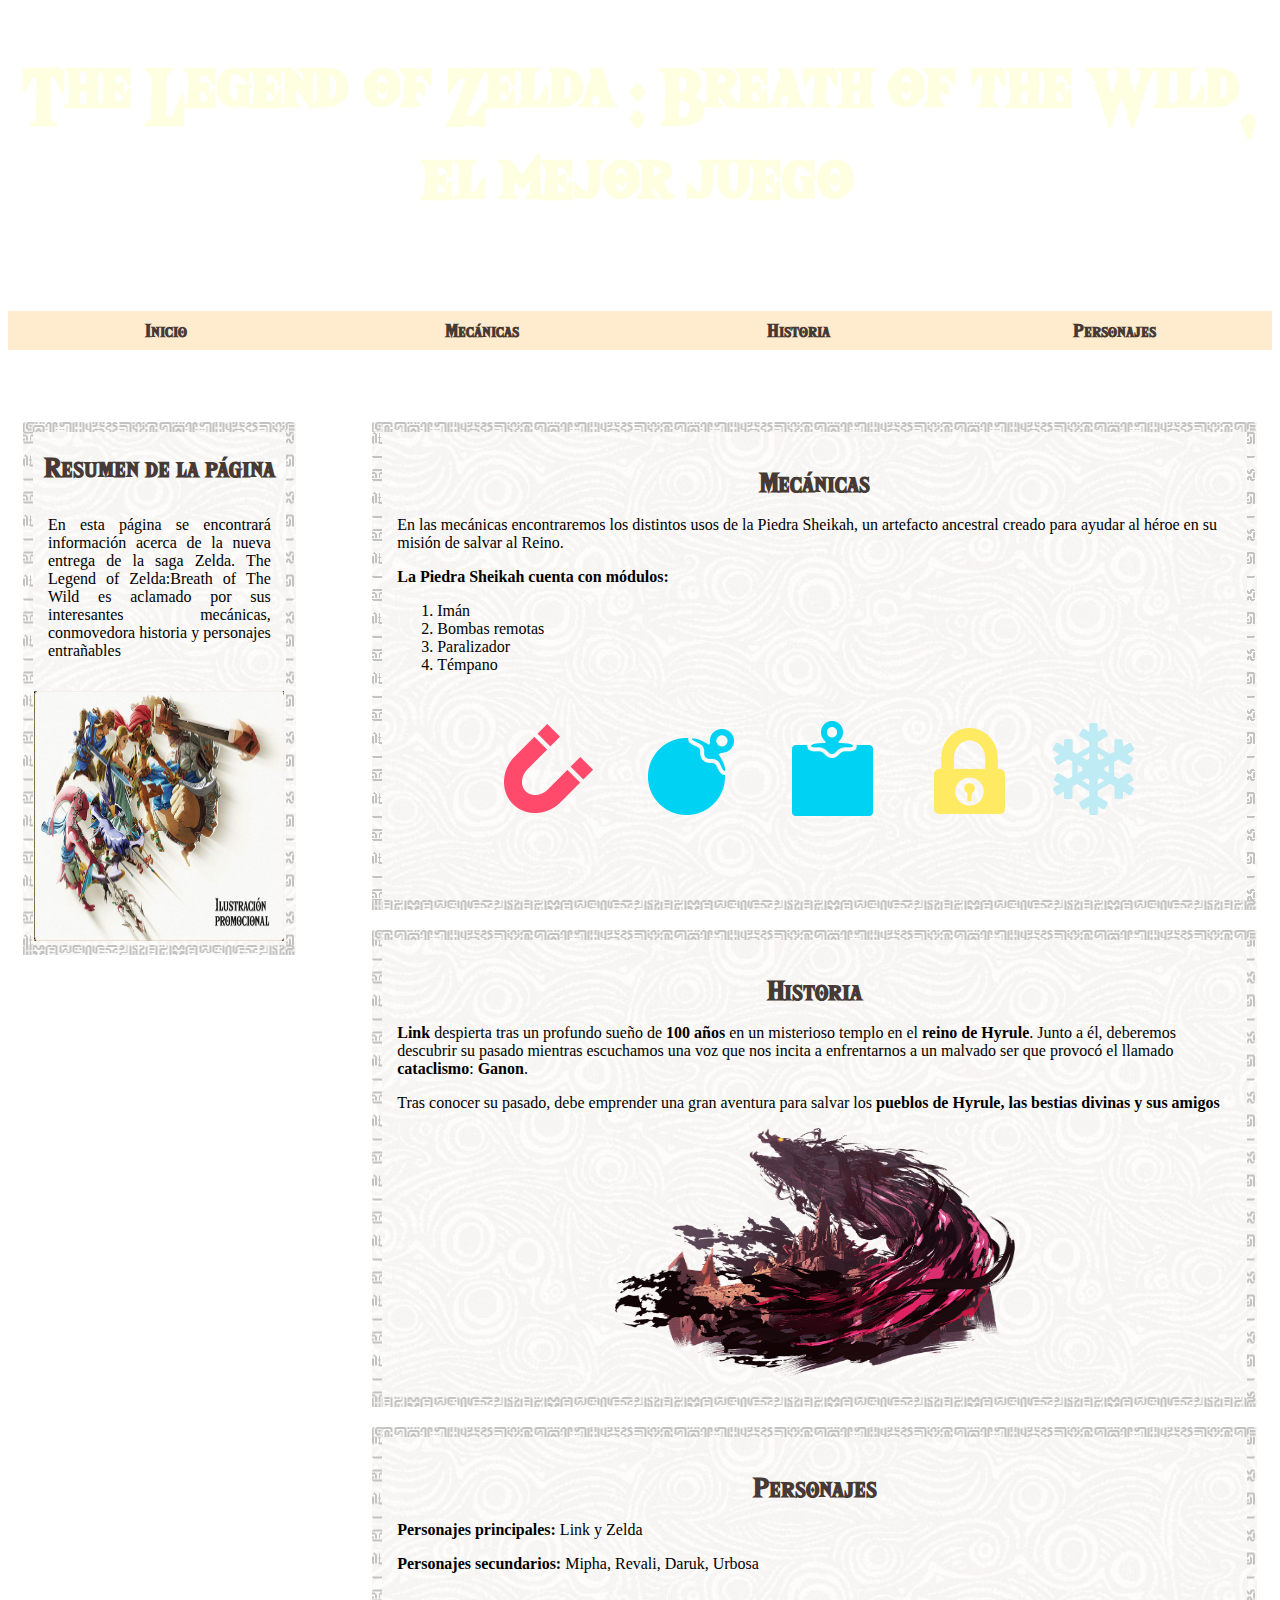
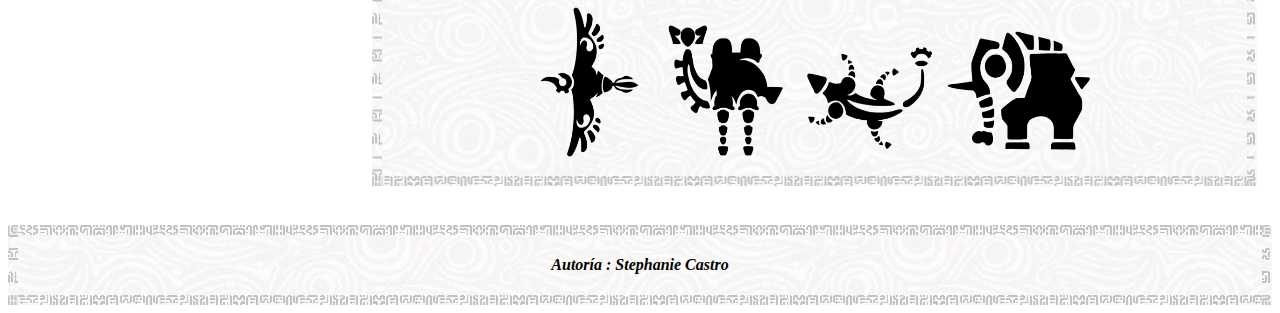
==== index.html @ b3effae0 "Cambié el título" ====
<!DOCTYPE html>
<html lang="es">
    <head>
        <meta charset="UTF-8">
        <meta http-equiv="X-UA-Compatible" content="IE=edge">
        <meta name="viewport" content="width=device-width, initial-scale=1.0">
        <link href="https://fonts.googleapis.com/css2?family=Press+Start+2P&display=swap" rel="stylesheet">
        <link href="resources/css/style1.css" rel="stylesheet">
        
        
        <title>The Legend of Zelda:Breath of the Wild</title>
        
    </head>

    <body>
        <header>
            <h1 id="title">The Legend of Zelda : Breath of the Wild, el mejor juego</h1>
        </header>

        <nav>

            <ul>
                <li><a href="index.html">Inicio</a></li>
                <li><a href="mecánicas/mecánicas.html">Mecánicas</a></li>
                <li><a href="historia/historia.html">Historia</a></li>
                <li><a href="personajes/personajes.html">Personajes</a></li>
            </ul>

        </nav>
        
        
        <br>
        
        <main>
            <br>

            <div id="central">
                <div class="columna1">
                    <h2 id="c1">Resumen de la página</h2>
                    <p>En esta página se encontrará información acerca de la nueva entrega de la saga Zelda. The Legend of Zelda:Breath of The Wild es aclamado por sus interesantes mecánicas, conmovedora historia y personajes entrañables</p>
                    <div class="imagenes">
                        <img id="campeones" src="resources/img/campeones.jpg">
                    </div>
                </div>
    
                <div class="columna2">
                    <div class="secundarias">
                        <h2><a href="mecánicas/mecánicas.html">Mecánicas</a></h2>
                        <p class="p2">En las mecánicas encontraremos los distintos usos de la Piedra Sheikah, un artefacto ancestral creado para ayudar al héroe en su misión de salvar al Reino.</p>
                        <p class="p2"><b>La Piedra Sheikah cuenta con módulos:</b></p>
                        
                    
                        <ol>
                            <li class="p2">Imán</li>
                            <li class="p2">Bombas remotas</li>
                            <li class="p2">Paralizador</li>
                            <li class="p2">Témpano</li>
                        </ol>
                        <div class="imagenes">
                            <img src="resources/img/módulos.png">
                        </div>
                    </div>
        
                    <div class="secundarias">
                        <h2><a href="historia/historia.html">Historia</a></h2>
                        <p class="p2"><b>Link</b> despierta tras un profundo sueño de <b>100 años </b>en un misterioso templo en el <b>reino de Hyrule</b>. Junto a él, deberemos descubrir su pasado mientras escuchamos una voz que nos incita a enfrentarnos a un malvado ser que provocó el llamado <b>cataclismo</b>: <b>Ganon</b>.</p>
                        <p class="p2">Tras conocer su pasado, debe emprender una gran aventura para salvar los <b>pueblos de Hyrule, las bestias divinas y sus amigos</b></p>

                        <div class="imagenes">
                            <img id="ganon" src="resources/img/Ganon.png">
                        </div>

                    </div>
        
                    
                    <div class="secundarias">
                        <h2><a href="personajes/personajes.html">Personajes</a></h2>
                        <p class="p2"><b>Personajes principales: </b>Link y Zelda</p>
                        <p class="p2"><b>Personajes secundarios: </b>Mipha, Revali, Daruk, Urbosa</p>
                        <br>
                        <div class="imagenes">
                            <img id="bestias" src="resources/img/bestias divinas.png">
                        </div>
                    </div>
                </div>
            </div>
           
            
            
    
            <br>

            <!--&nbsp-->

        </main>

        <footer>
            <p>Autoría : Stephanie Castro</p>
        </footer>

    </body>
</html>
---- resources/css/style1.css ----
@font-face{
    font-family: BOTW;
    src:url(../../fuentes/BOTW.ttf);
}

@font-face{
     font-family:HyliaSerif;
    src:url(../../fuentes/HyliaSerif.otf);
}

h2{
    font-family: HyliaSerif;
    text-align: center;
    color: rgb(71, 58, 52);
}

#title, h1{
    font-family: BOTW;
}
.p1{
    font-family: HyliaSerif;
    font-size: 20px;
    font-weight: bold;
    text-align:center;
}

.p2{
    font-family: Georgia, 'Times New Roman', Times, serif;
    font-size:20 px;
    background-color: rgba(245, 245, 220, 0);
}

body{
    background-image: url(../img/background1.png);
}

#title{
    color:rgb(253,255,224);
    text-align: center;
    font-size: 80px;
}
    

a{
    color: rgb(71, 58, 52);
    text-decoration: none;

}

footer{
    text-align: center;
    font-style: oblique;
    background-image: url(../img/background2.png);
    font-weight: bold;
    padding: 5px;
    border: 30px solid transparent;
    border-width: 10px;
    border-image: url(../img/sheikah-language-h.png) 50 50 repeat;
}


nav{
    width:100%;
    height: 80px;
}

ul{
    list-style:none;
    padding:0;
    margin:0;
}

li{
    width:25%;
    background-color: blanchedalmond;
}

ul li{
    float:left;
    margin-top:20px
}

ul li a{
    color:rgb(71, 58, 52);
    display:block;
    text-decoration:none;
    font-size: 20 px;
    text-align: center;
    padding:10px;
    font-weight: bold;
    font-family: HyliaSerif;
}

ul li a:hover{
    background-color:rgb(229, 219, 203);
}

ul li ul{
    background-color: beige;
}

.columna2{
    margin: 15px;
    float:right;
    width: 70%;
}

.columna1{
    margin: 15px;
    float:left;
    width: 20%;
    background-image: url(../img/background2.png);
    border: 30px solid transparent;
    border-width: 10px;
    border-image: url(../img/sheikah-language-h.png) 50 50 repeat; 
}

#central{
    display:inline-block;
}

.columna1 p{
    text-align: justify;
    padding:15px;
}

.imagenes{
    text-align:center;
}

#campeones{
    height:250px;
    width: 250px;
}

#bestias{
    height:150px;
    width: 550px;
}

#ganon{
    height:250px;
    width: 400px;
}

#modulos img{
    display: block;
}
.secundarias{
    border: 30px solid transparent;
    border-width: 10px;
    border-image: url(../img/sheikah-language-h.png) 50 50 repeat;
    border-color:rgb(189, 182, 182);
    padding: 15px; 
    border-color: rgb(182, 180, 180);
    margin-bottom:20px;
    background-image: url(../img/background2.png); 
}


@media (max-width: 1000px) AND (orientation:portrait) {
    #title{
        font-size: 50px;
    }

    body {
        font-size: small;
    }

    .columna2 { 
        float:none;
        border-width: 10px;
        margin-left:11px;
        width:96%;
    }

    .columna1{
        float:none;
        border-width: 10px;
        margin-left:11px;
        width:92%;
    }

    ul{
        display:block;
    }

    ul li{
        width:100%;
    }
    a:hover{
        background-color:rgb(229, 219, 203);
    }

    .imagenes img{
        width: 50%;
        height: 50%;
    }

    #bestias{
        width: 50%;
        height: 50%;
    }

    #ganon{
        width: 50%;
        height: 50%;
    }

    main{
        width: 100%;
        overflow-y: hidden;
    }
}
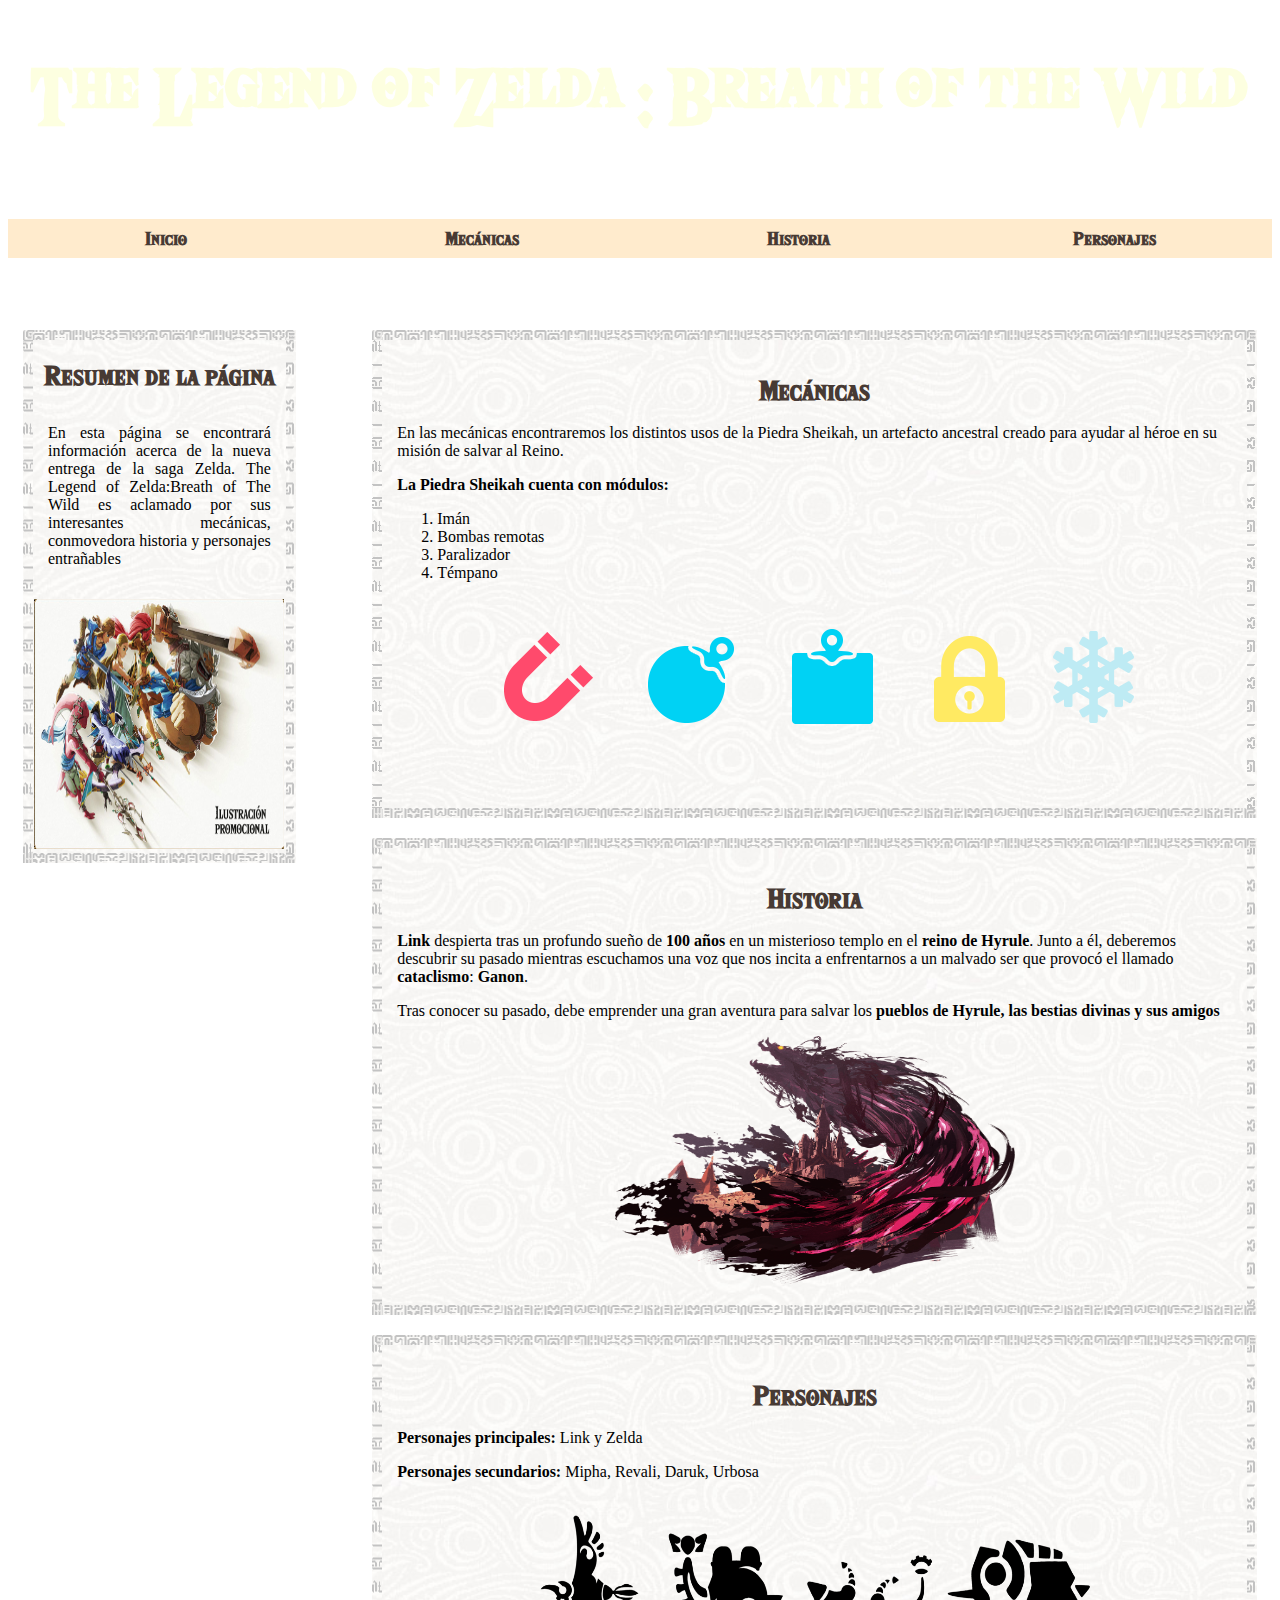
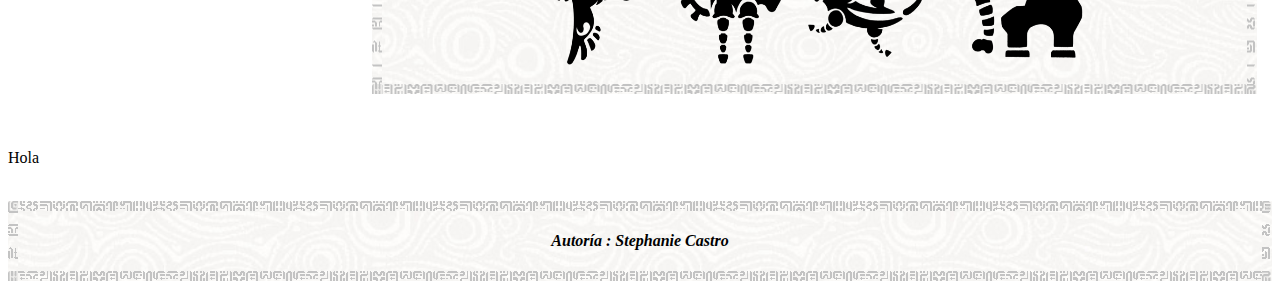
==== commit 4edc123e: "Un hola en la línea 89" ====
--- a/index.html
+++ b/index.html
@@ -14,7 +14,7 @@
 
     <body>
         <header>
-            <h1 id="title">The Legend of Zelda : Breath of the Wild, el mejor juego</h1>
+            <h1 id="title">The Legend of Zelda : Breath of the Wild</h1>
         </header>
 
         <nav>
@@ -86,7 +86,7 @@
             </div>
            
             
-            
+            <p>Hola</p>
     
             <br>
 
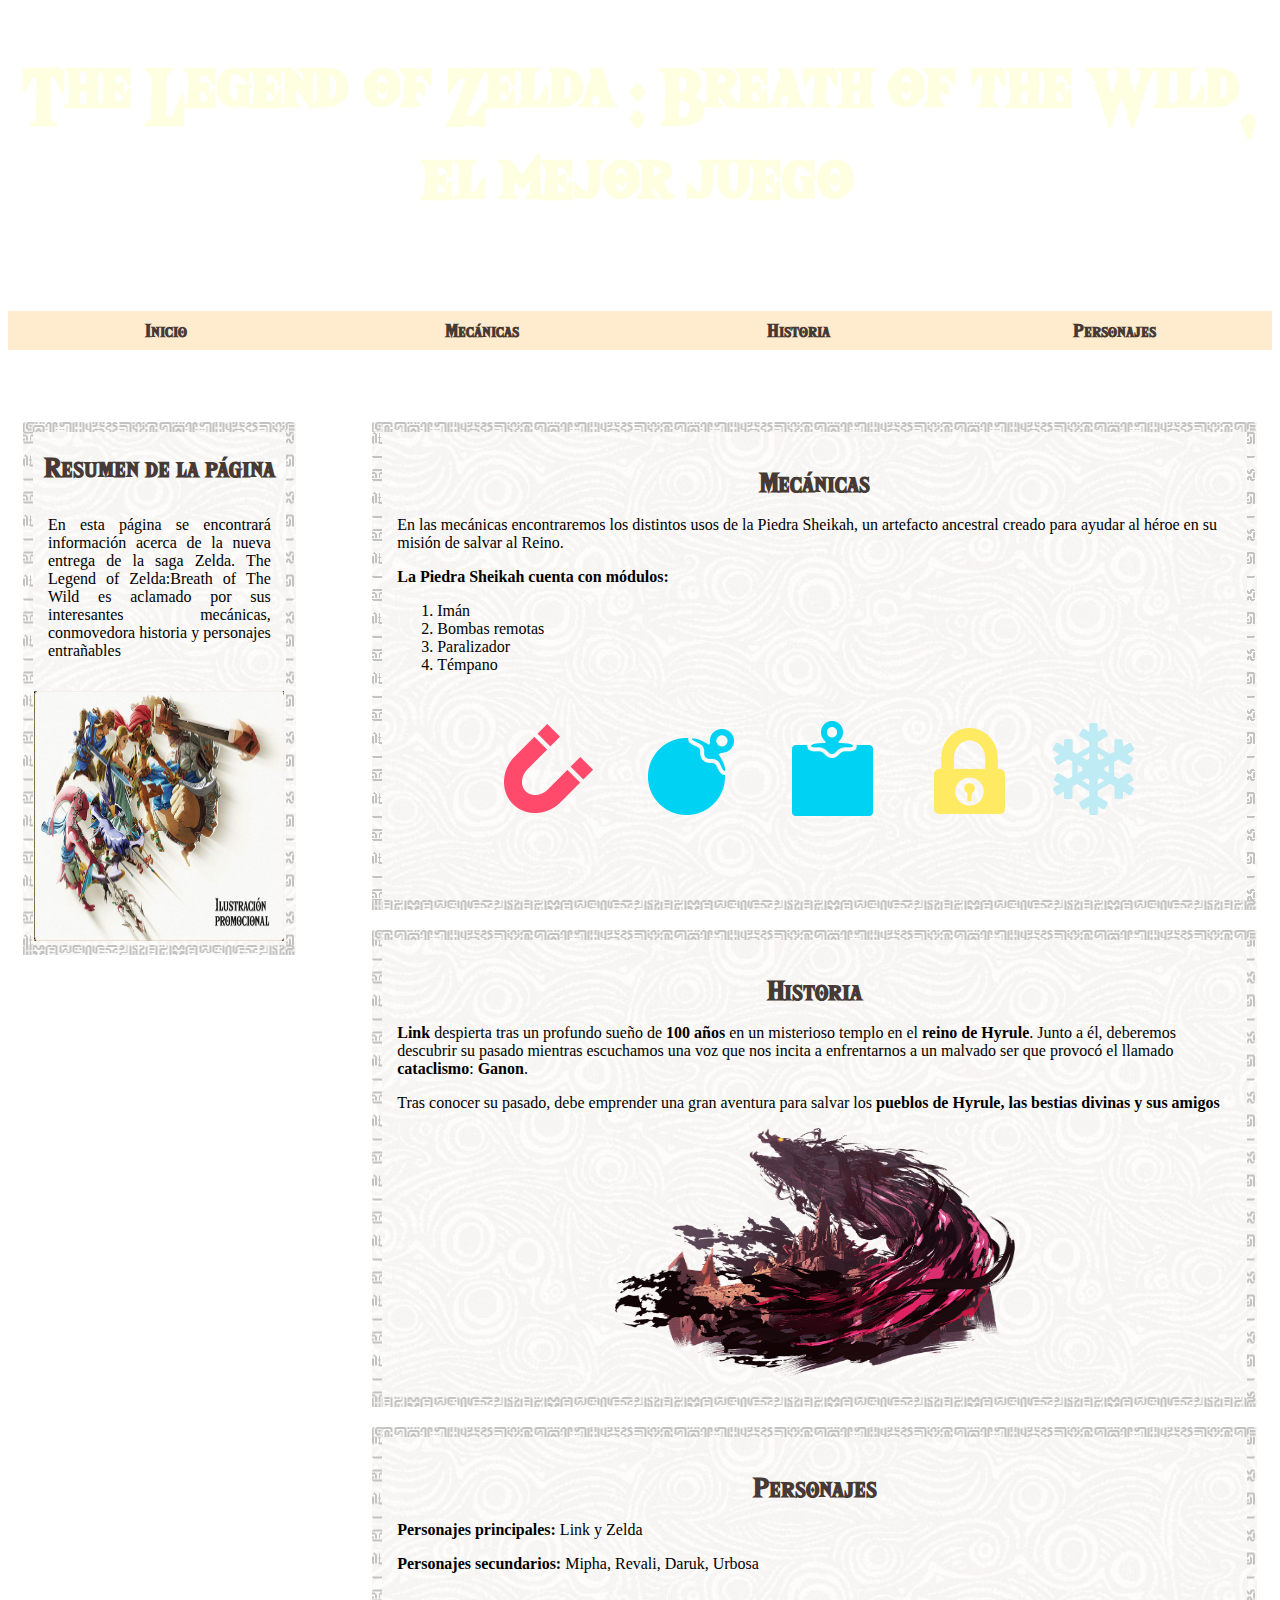
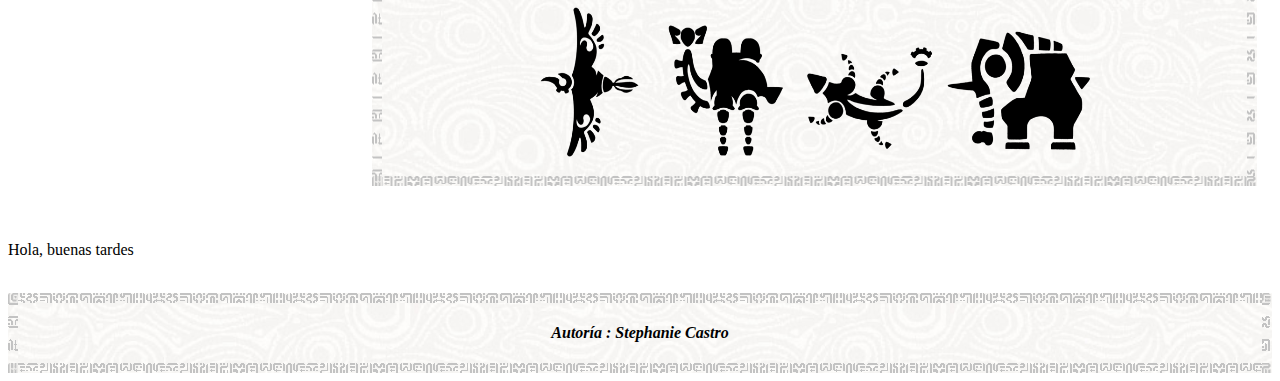
==== commit e0cd5e6b: "Parrafo buenas tardes" ====
--- a/index.html
+++ b/index.html
@@ -14,7 +14,7 @@
 
     <body>
         <header>
-            <h1 id="title">The Legend of Zelda : Breath of the Wild</h1>
+            <h1 id="title">The Legend of Zelda : Breath of the Wild, el mejor juego</h1>
         </header>
 
         <nav>
@@ -86,7 +86,7 @@
             </div>
            
             
-            <p>Hola</p>
+            <p>Hola, buenas tardes</p>
     
             <br>
 
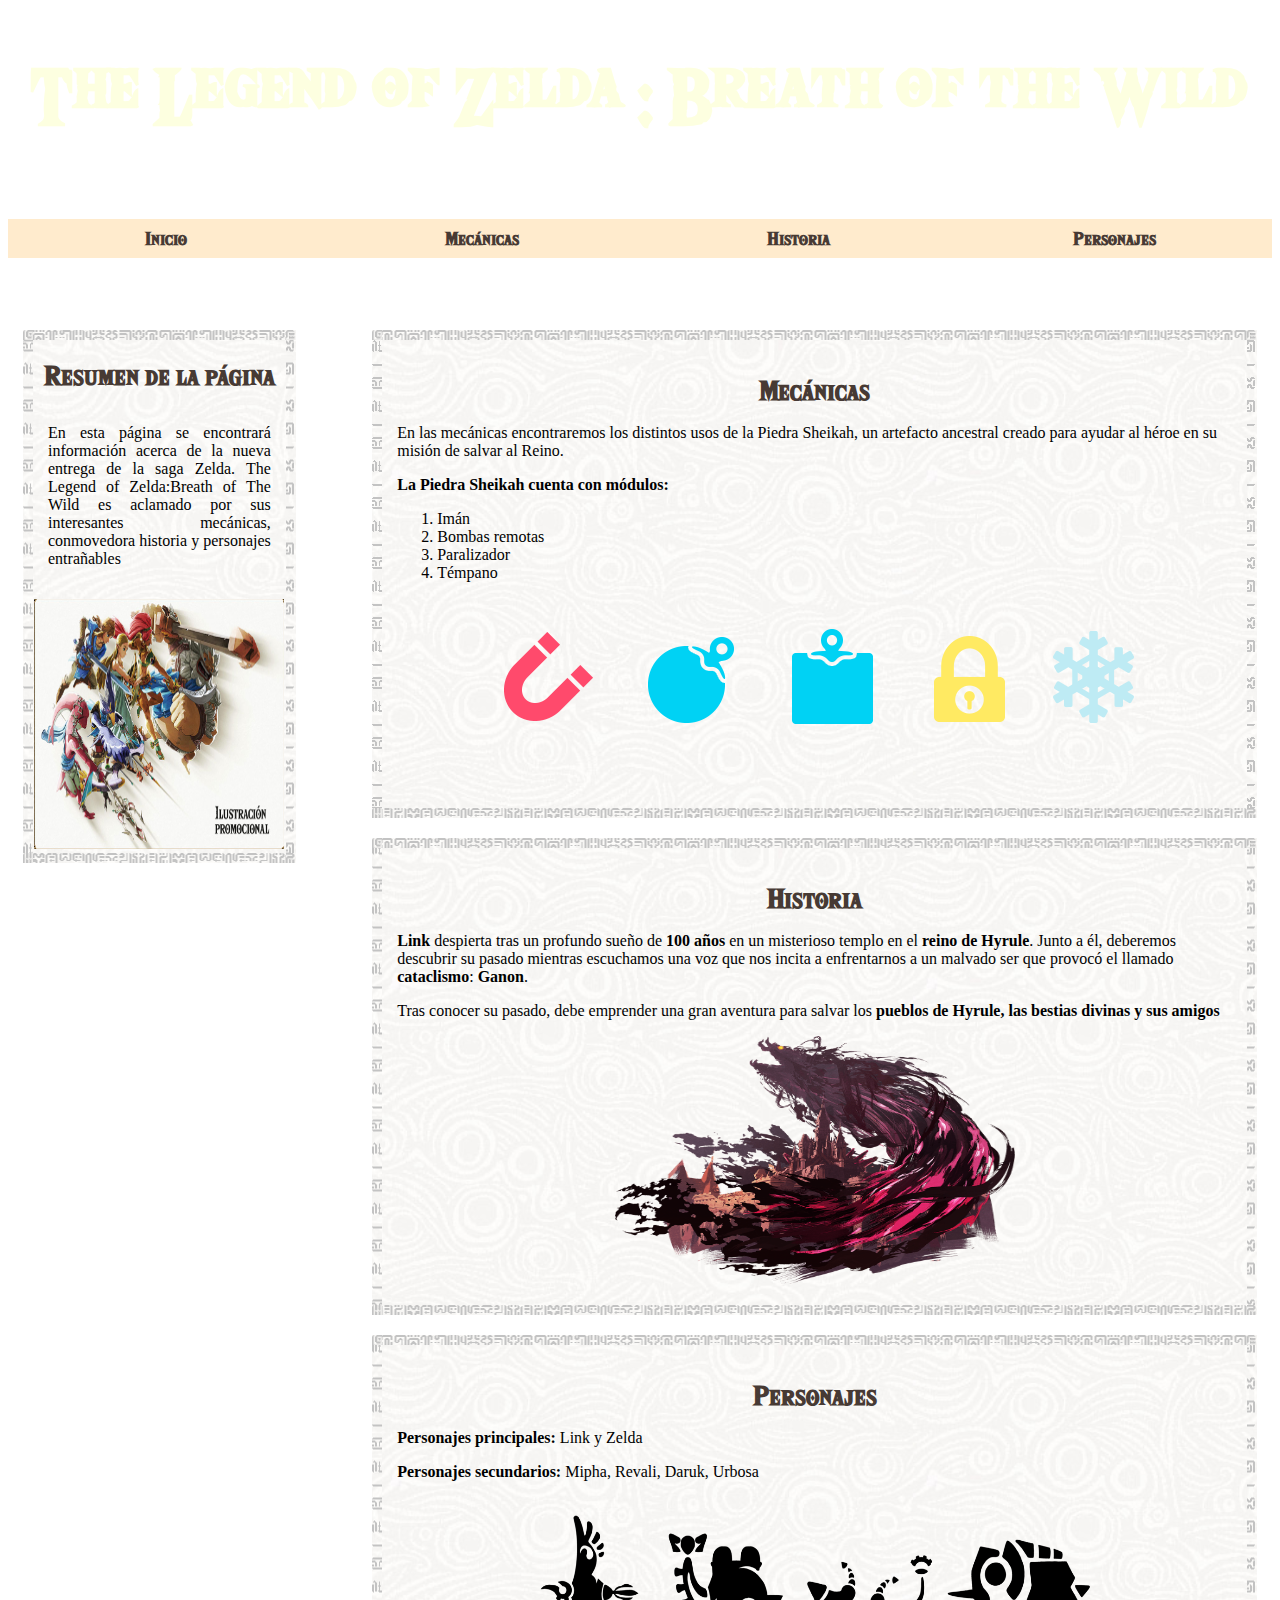
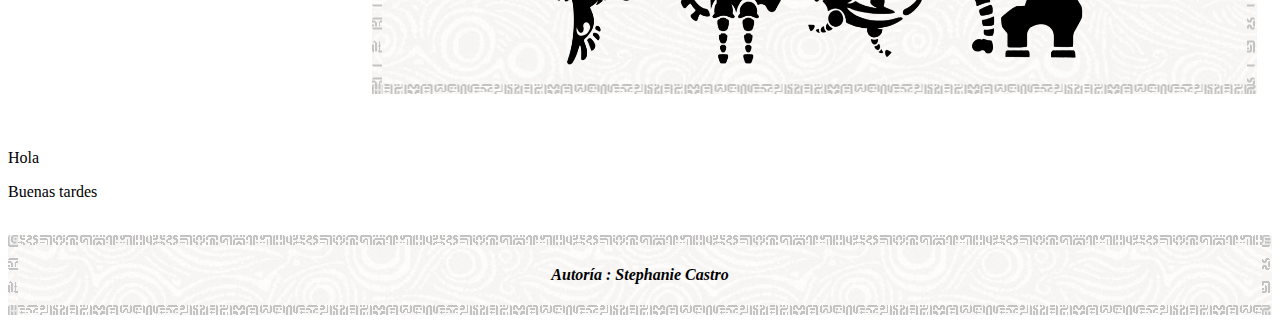
==== commit c068bc6e: "Buenas tardes en otro párrafo" ====
--- a/index.html
+++ b/index.html
@@ -14,7 +14,7 @@
 
     <body>
         <header>
-            <h1 id="title">The Legend of Zelda : Breath of the Wild, el mejor juego</h1>
+            <h1 id="title">The Legend of Zelda : Breath of the Wild</h1>
         </header>
 
         <nav>
@@ -86,7 +86,8 @@
             </div>
            
             
-            <p>Hola, buenas tardes</p>
+            <p>Hola</p>
+            <p>Buenas tardes</p>
     
             <br>
 
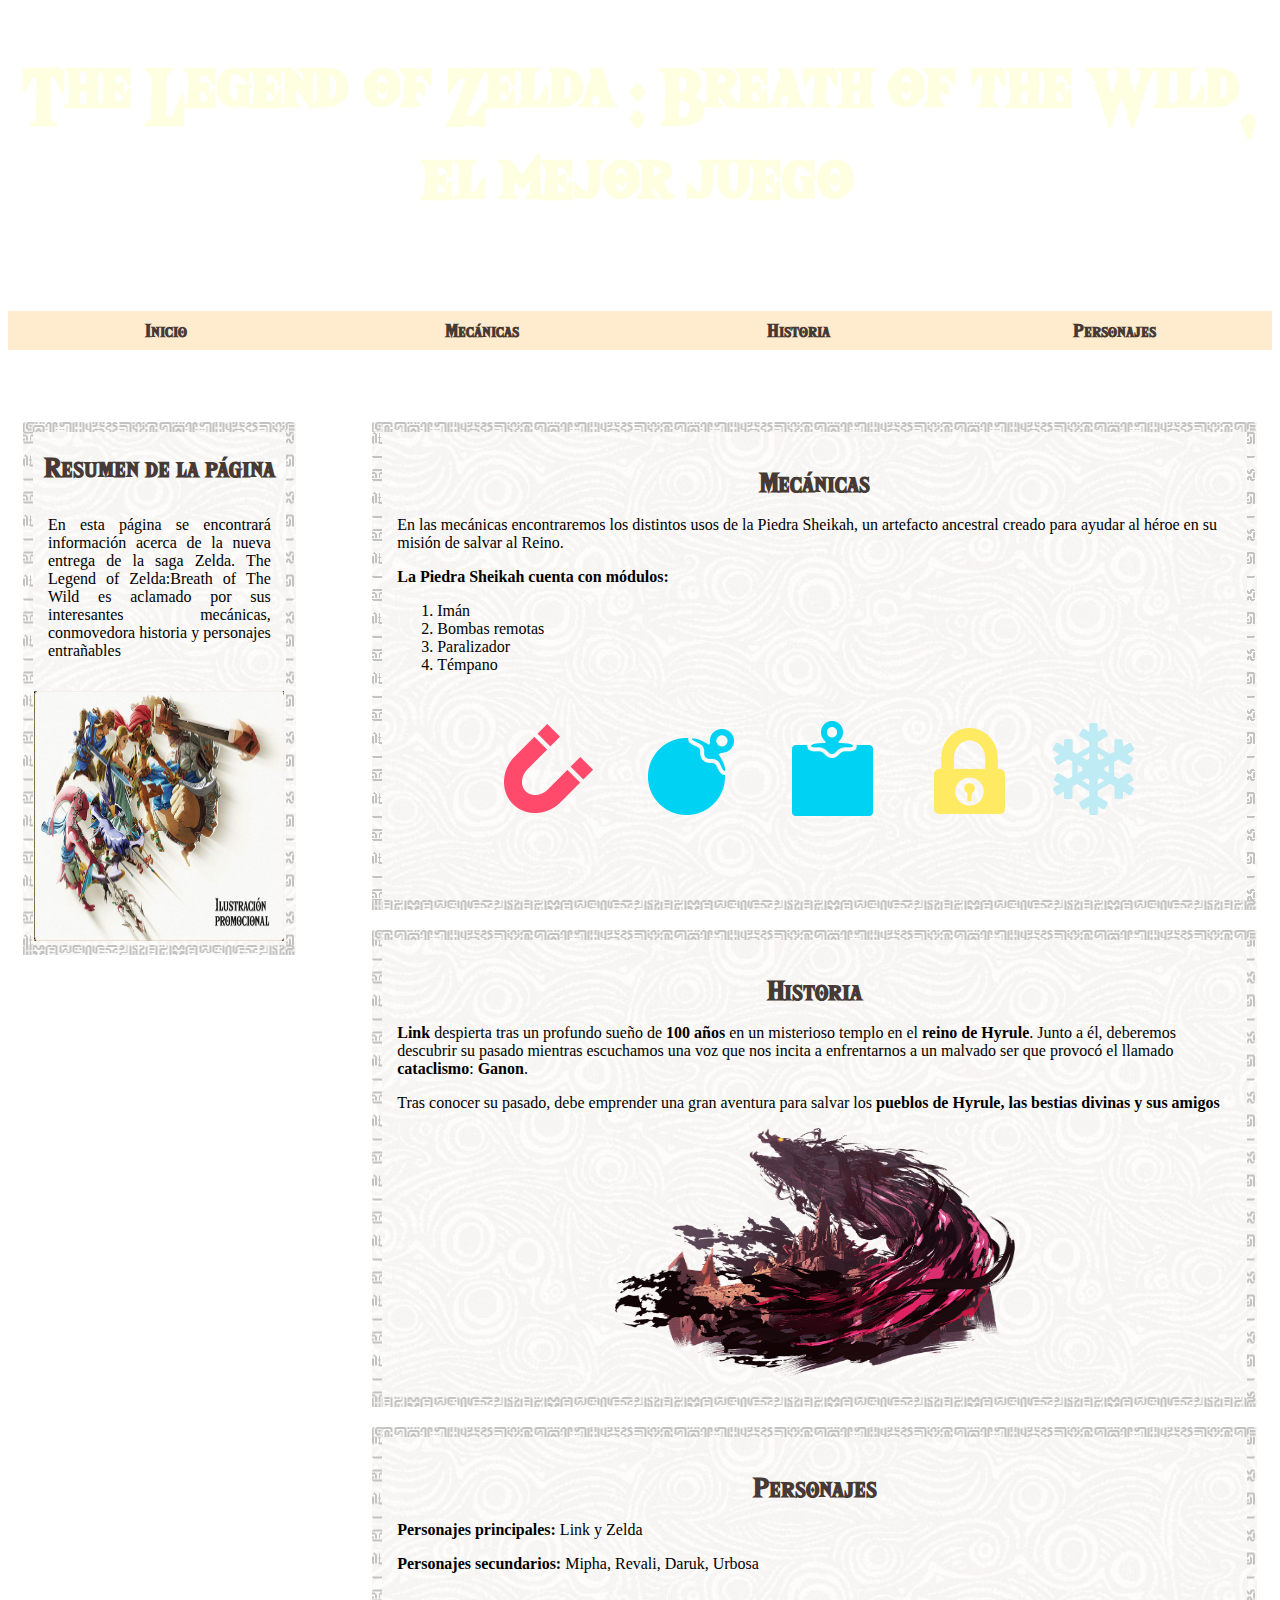
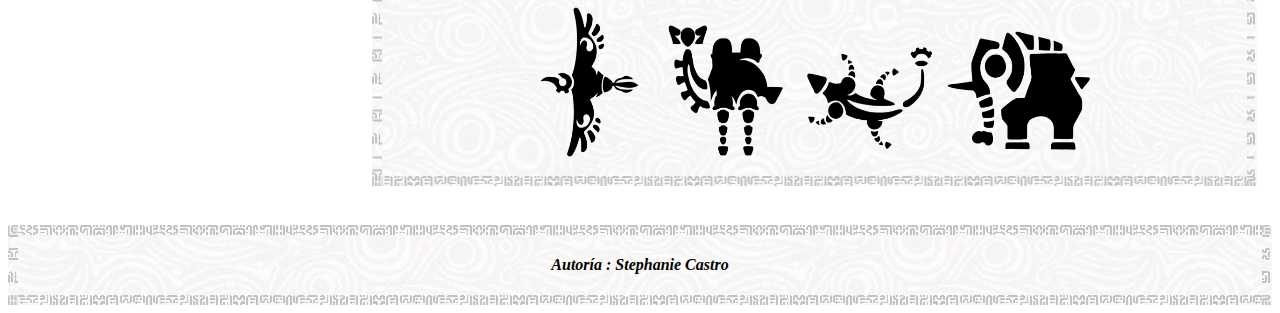
==== commit 5d307773: "No tiene parrafos extra" ====
--- a/index.html
+++ b/index.html
@@ -14,7 +14,7 @@
 
     <body>
         <header>
-            <h1 id="title">The Legend of Zelda : Breath of the Wild</h1>
+            <h1 id="title">The Legend of Zelda : Breath of the Wild, el mejor juego</h1>
         </header>
 
         <nav>
@@ -85,9 +85,6 @@
                 </div>
             </div>
            
-            
-            <p>Hola</p>
-            <p>Buenas tardes</p>
     
             <br>
 
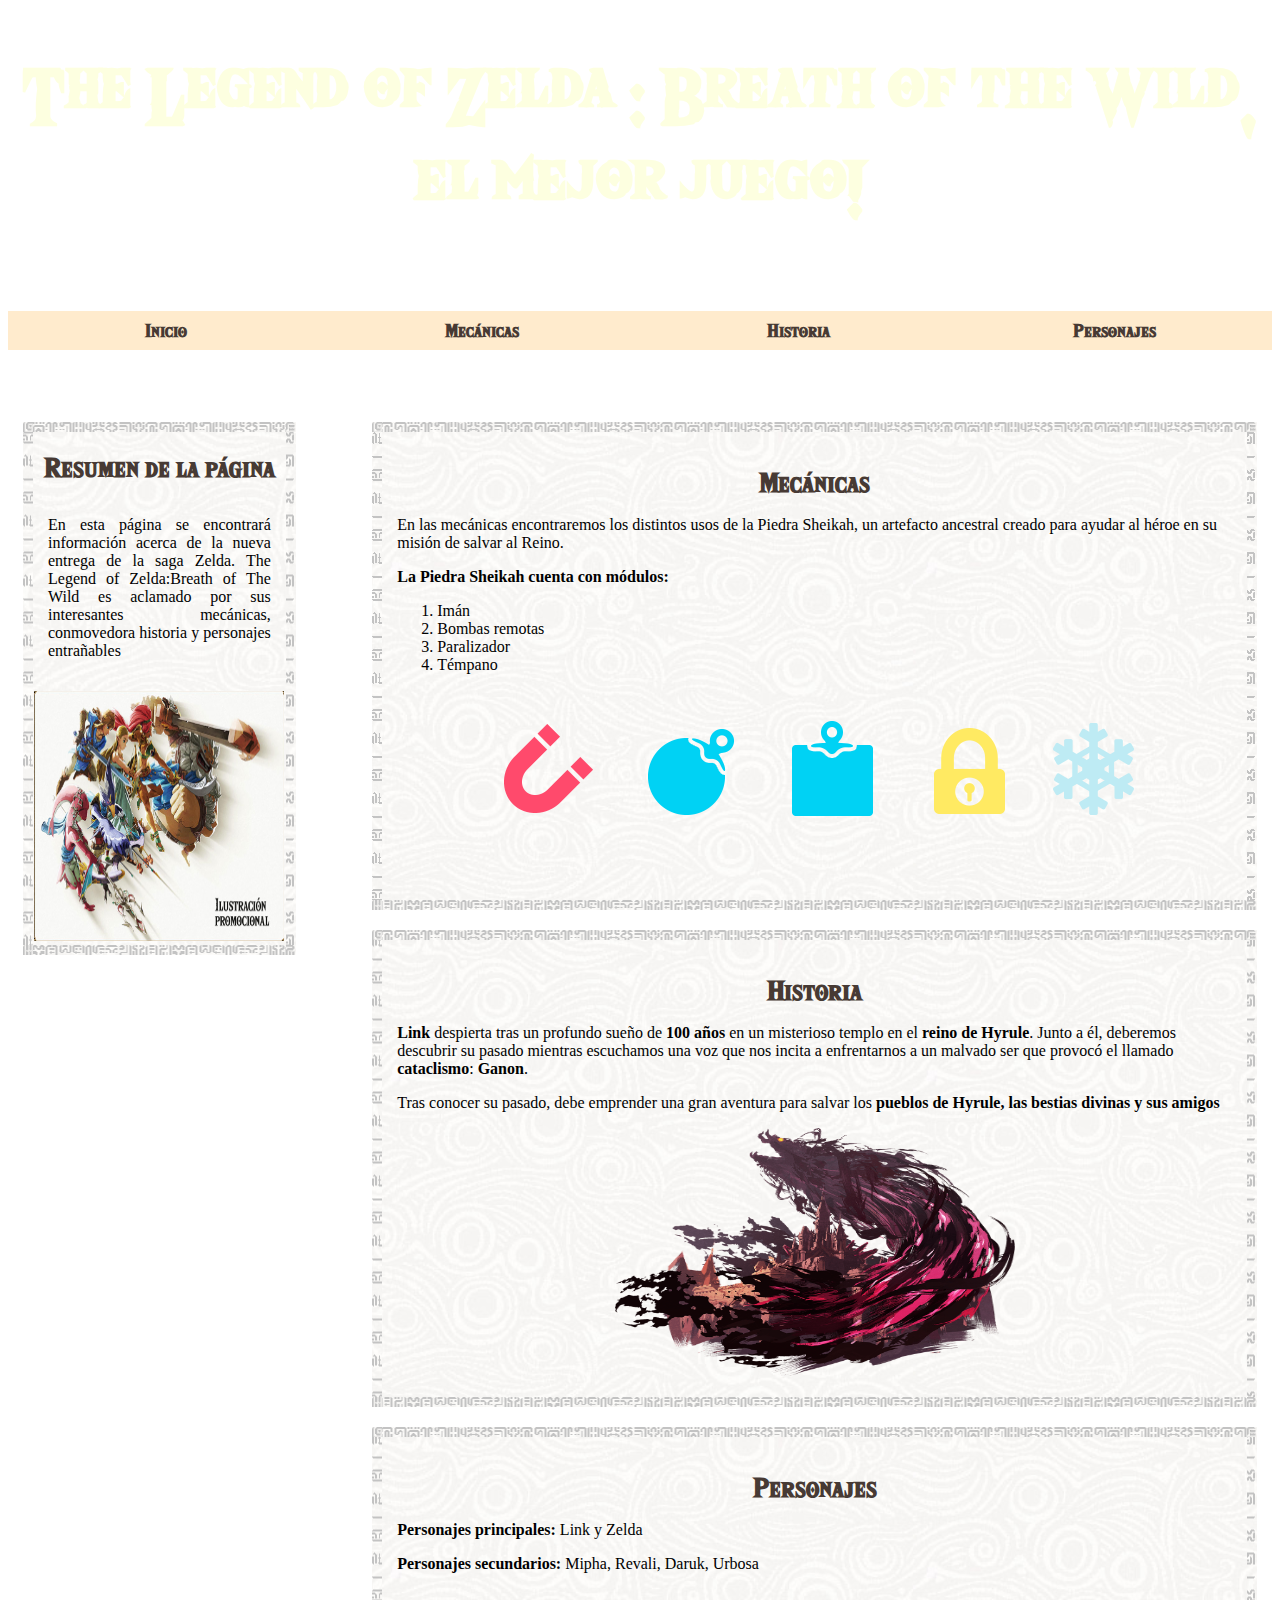
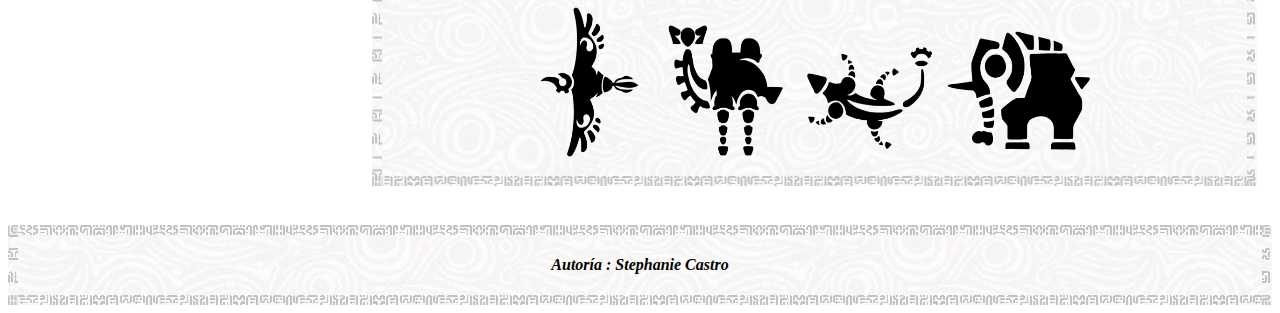
==== commit 7629dea3: "Update index.html" ====
--- a/index.html
+++ b/index.html
@@ -14,7 +14,7 @@
 
     <body>
         <header>
-            <h1 id="title">The Legend of Zelda : Breath of the Wild, el mejor juego</h1>
+            <h1 id="title">The Legend of Zelda : Breath of the Wild, el mejor juego!</h1>
         </header>
 
         <nav>
@@ -97,4 +97,4 @@
         </footer>
 
     </body>
-</html>+</html>
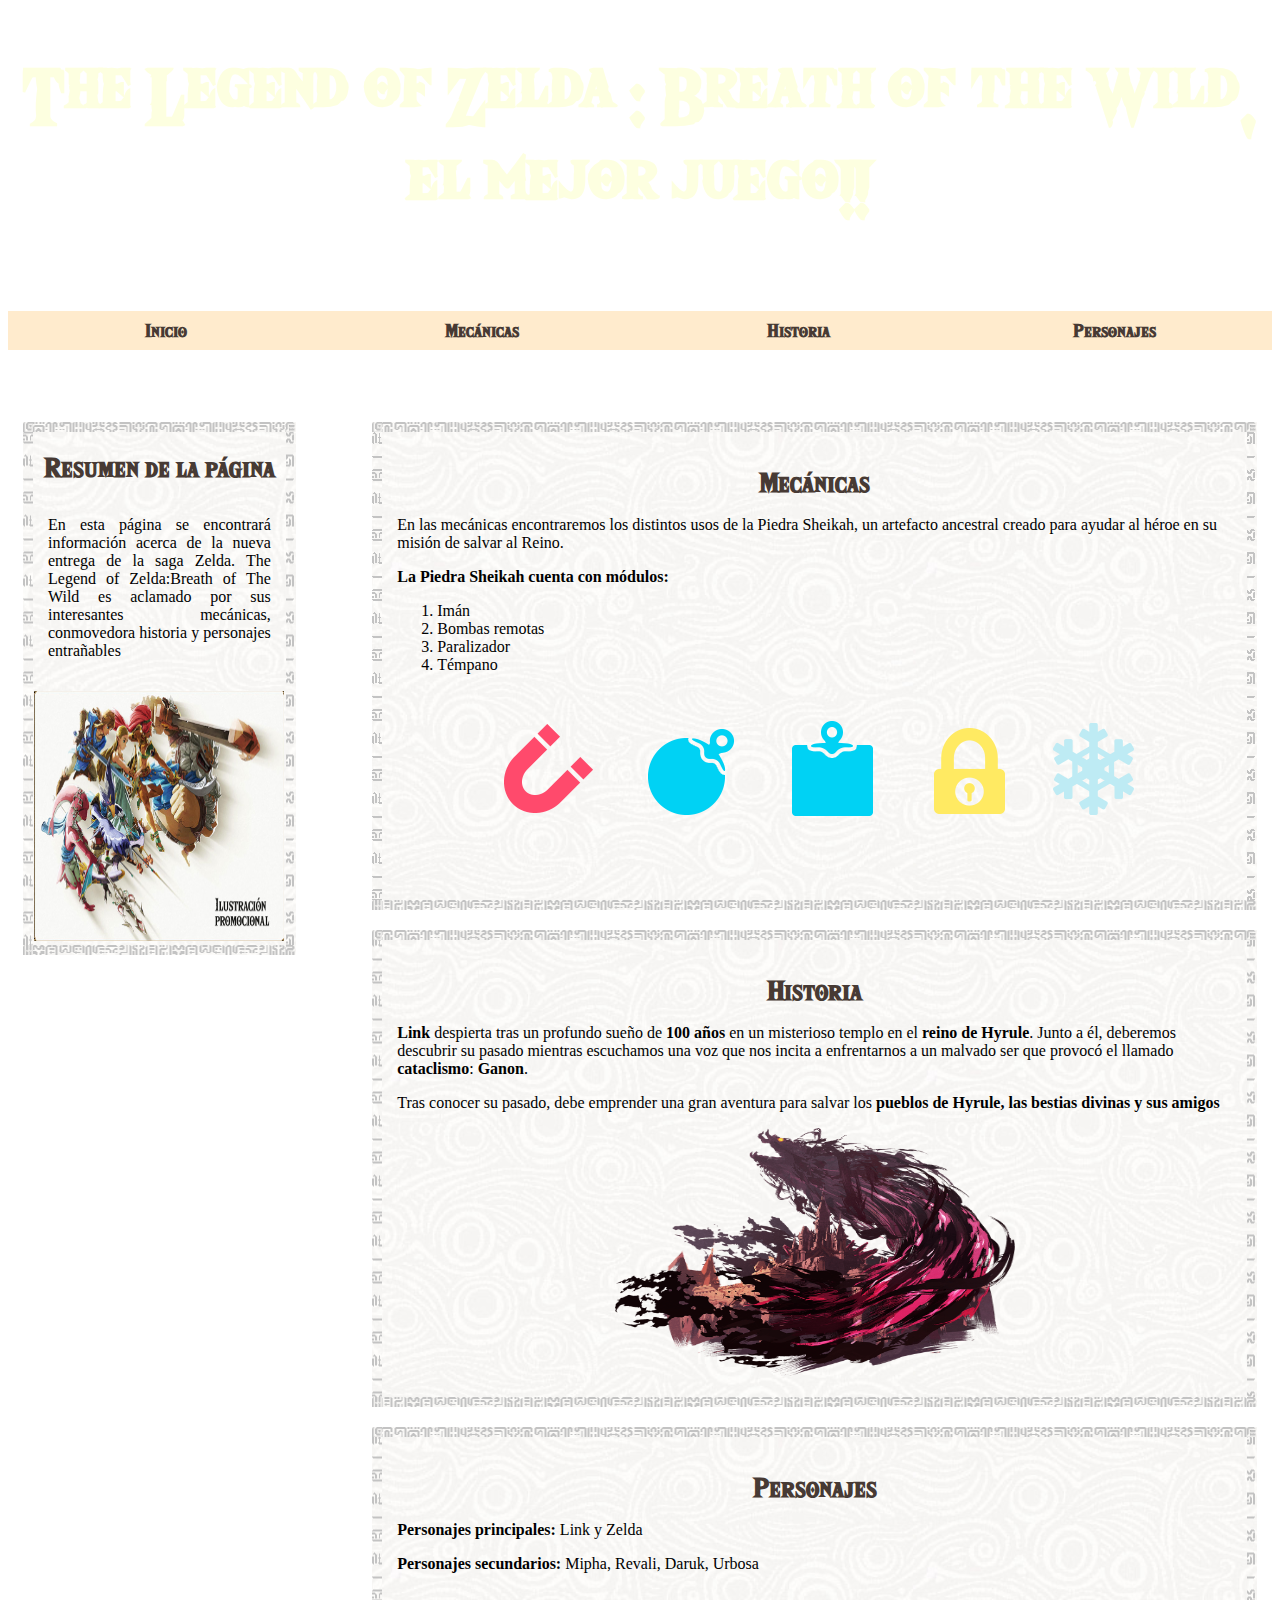
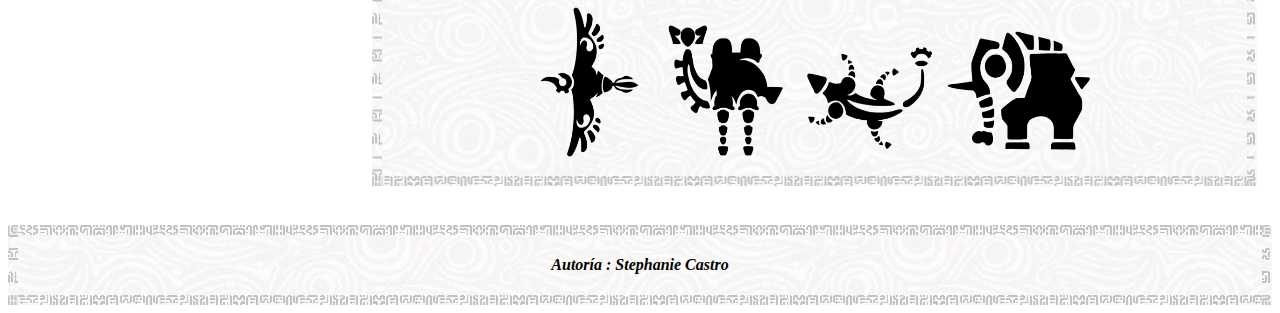
==== commit 65df6815: "Update index.html" ====
--- a/index.html
+++ b/index.html
@@ -14,7 +14,7 @@
 
     <body>
         <header>
-            <h1 id="title">The Legend of Zelda : Breath of the Wild, el mejor juego!</h1>
+            <h1 id="title">The Legend of Zelda : Breath of the Wild, el mejor juego!!</h1>
         </header>
 
         <nav>
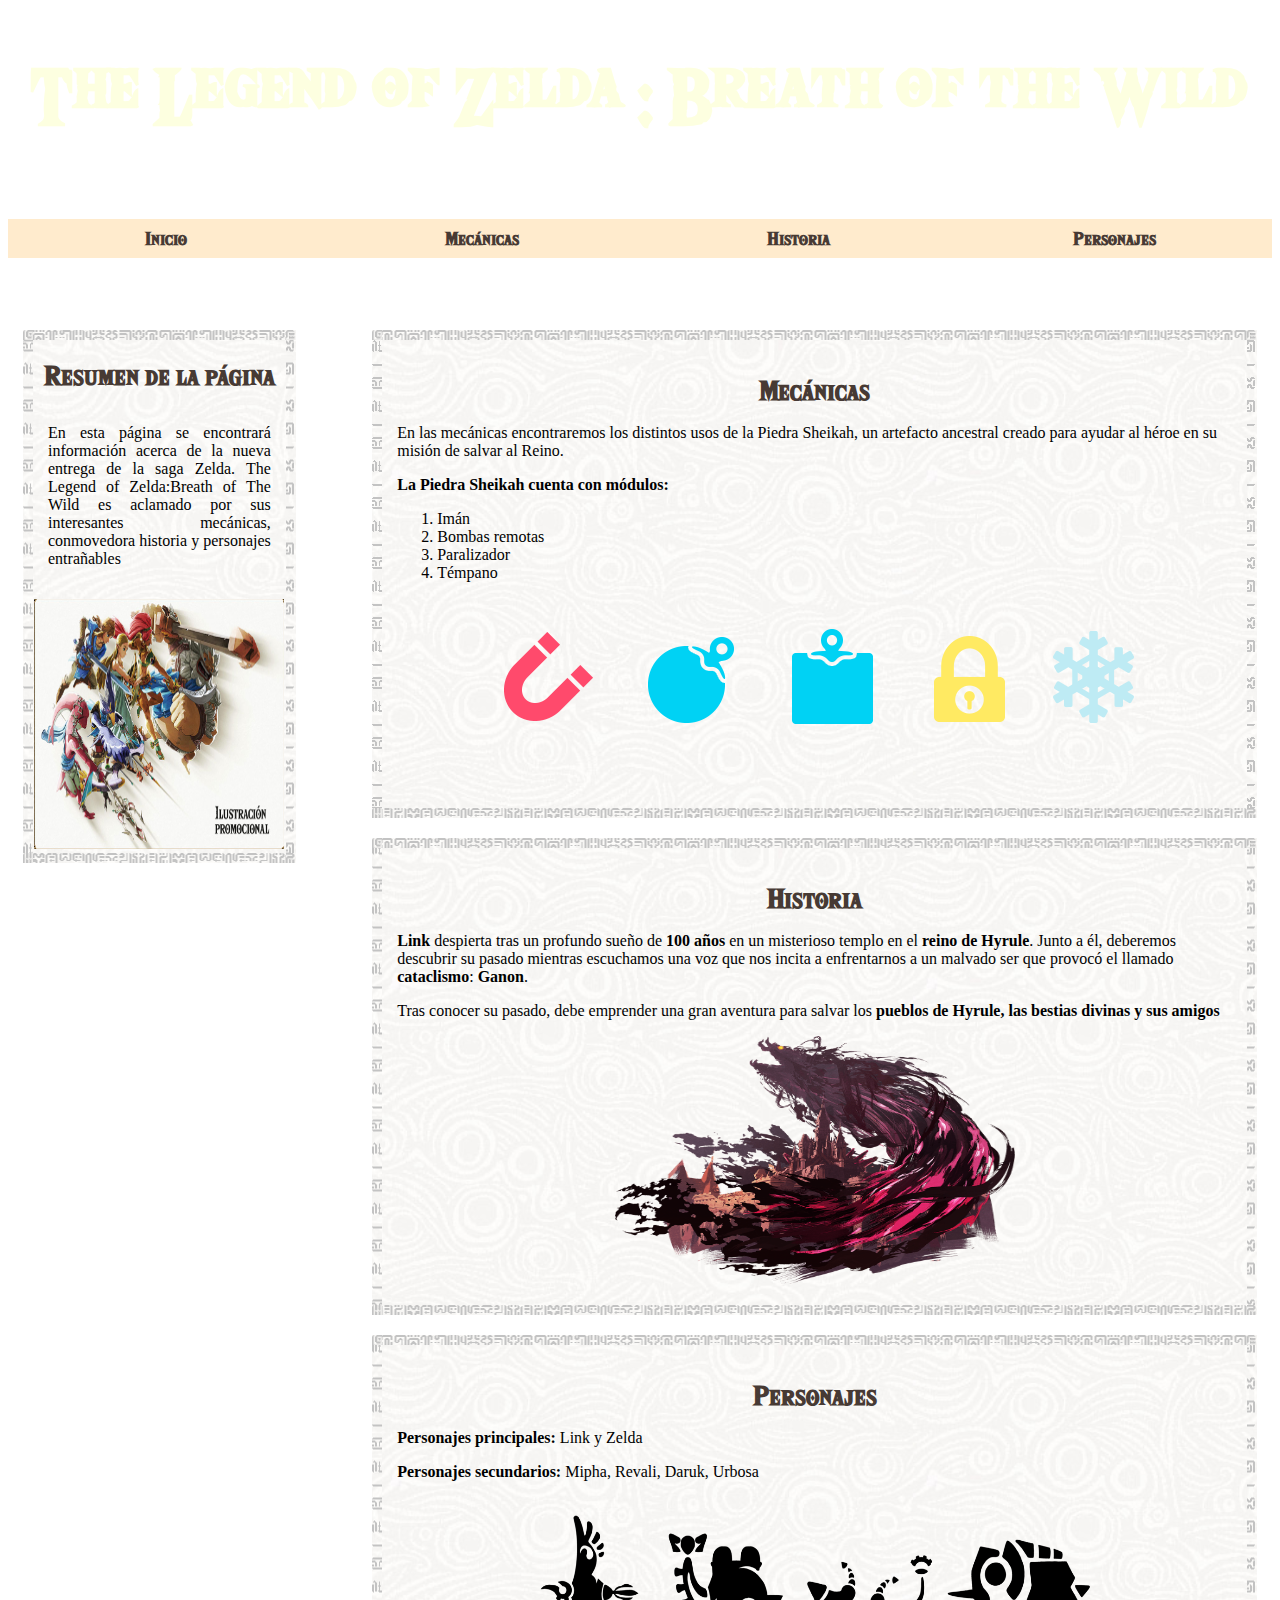
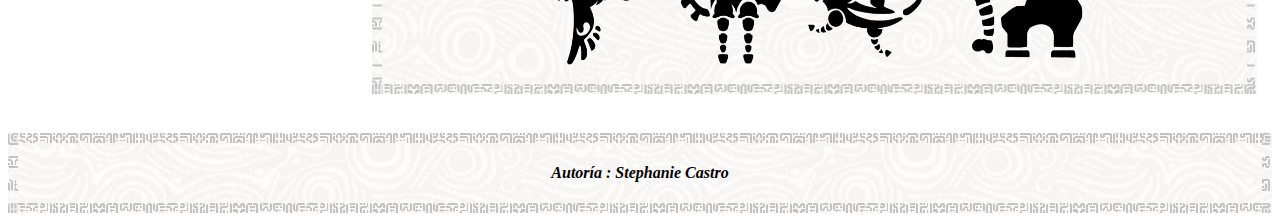
==== commit 7b3f178b: "Update index.html" ====
--- a/index.html
+++ b/index.html
@@ -14,7 +14,7 @@
 
     <body>
         <header>
-            <h1 id="title">The Legend of Zelda : Breath of the Wild, el mejor juego!!</h1>
+            <h1 id="title">The Legend of Zelda : Breath of the Wild</h1>
         </header>
 
         <nav>
